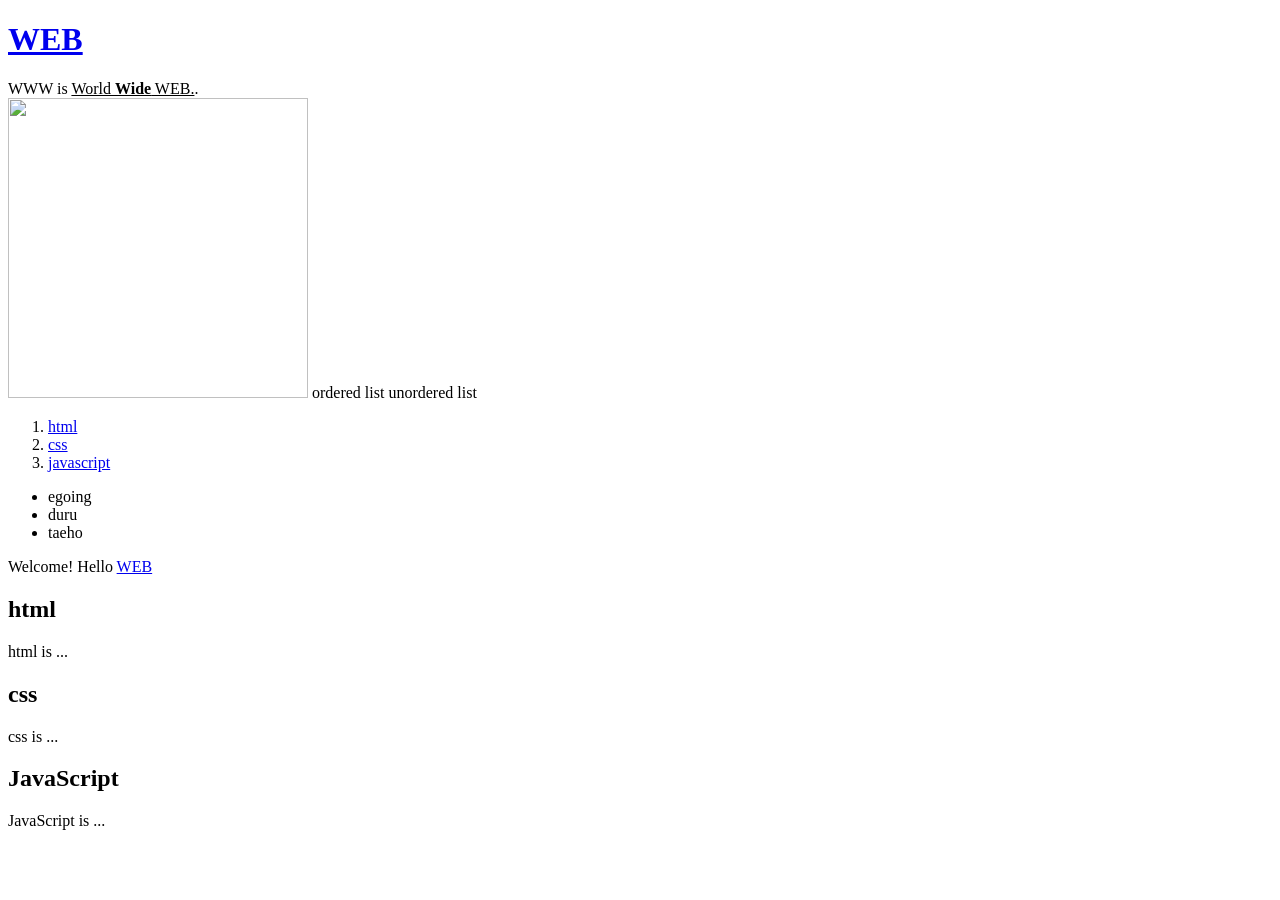
==== index.html @ 5579a559 "첫번째 작업" ====
<!doctype html>
<html>
<head>
    <title>WEB!!</title>
    <meta charset="utf-8">
</head>

<body>
    <h1><a href="index.html">WEB</a></h1>
    WWW is <u>World <Strong>Wide</Strong> WEB.</u>.<br>
    <img src="https://images.unsplash.com/photo-1553272725-086100aecf5e?ixlib=rb-1.2.1&ixid=MnwxMjA3fDF8MHxwaG90by1wYWdlfHx8fGVufDB8fHx8&auto=format&fit=crop&w=465&q=80" width="300" height="300">

    ordered list
    unordered list

    <ol>
        <li><a href="1.html">html</a></li>
        <li><a href="2.html">css</a></li>
        <li><a href="3.html">javascript</a></li>
    </ol>
    <ul>
        <li>egoing</li>
        <li>duru</li>
        <li>taeho</li>
    </ul>
    Welcome! Hello <a href="http://info.cern.ch/hypertext/WWW/TheProject.html">WEB</a>

    <h2>html</h2>
    html is ...

    <h2>css</h2>
    css is ...

    <h2>JavaScript</h2>
    JavaScript is ...
</body>
</html>
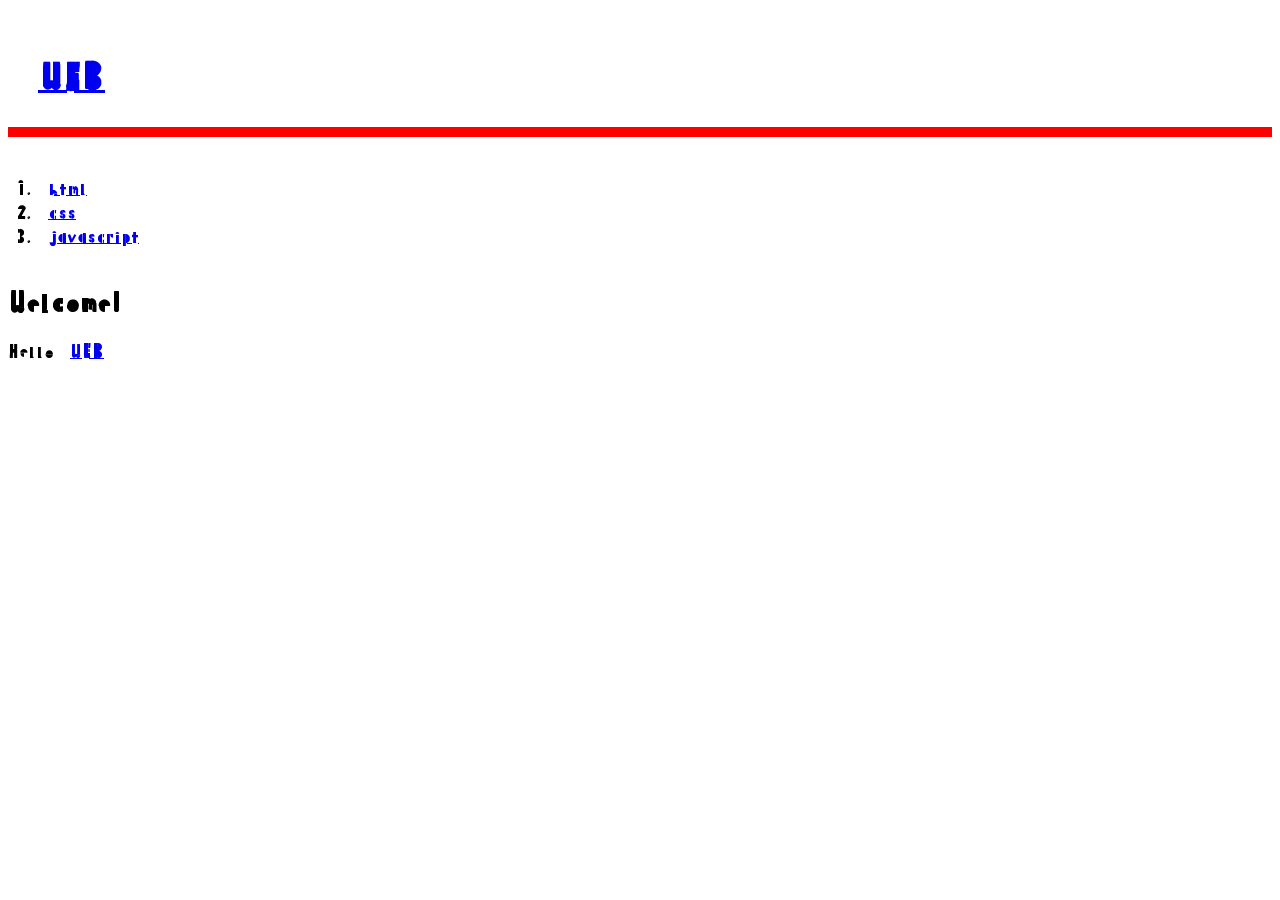
==== commit 04c140b5: "Add files via upload" ====
--- a/index.html
+++ b/index.html
@@ -3,35 +3,98 @@
 <head>
     <title>WEB!!</title>
     <meta charset="utf-8">
+    <style>
+        h1{
+            border-bottom:10px solid red;
+            padding:30px;
+        }
+
+        /* #container{
+            display:grid;
+            grid-template-columns:150px 1fr;
+        } */
+
+        /* @media all and (min-width: 480px){ 
+            body{
+                background-color:green;
+            }
+        }
+        
+        @media all and (max-width: 480px) {
+            body{
+                background-color:red;
+            } 
+        }*/
+
+        @media all and (min-width: 480px){ 
+            #container{
+                display:grid;
+                grid-template-columns:150px 1fr;
+        }
+        }
+
+        @media all and (max-width:480px){
+
+        }
+        
+        /* h1{
+        font-family: 'Palette Mosaic', cursive;
+        } */
+        body{
+            font-family: 'Palette Mosaic', cursive;
+        }
+
+   
+
+    </style>
+
+    <link rel="preconnect" href="https://fonts.googleapis.com">
+    <link rel="preconnect" href="https://fonts.gstatic.com" crossorigin>
+    <link href="https://fonts.googleapis.com/css2?family=Palette+Mosaic&display=swap" rel="stylesheet">
+
+
+
 </head>
 
 <body>
+    <!-- web title 밑줄 없애보기 -->
     <h1><a href="index.html">WEB</a></h1>
-    WWW is <u>World <Strong>Wide</Strong> WEB.</u>.<br>
-    <img src="https://images.unsplash.com/photo-1553272725-086100aecf5e?ixlib=rb-1.2.1&ixid=MnwxMjA3fDF8MHxwaG90by1wYWdlfHx8fGVufDB8fHx8&auto=format&fit=crop&w=465&q=80" width="300" height="300">
+    
 
-    ordered list
-    unordered list
+    <div id="container">
+        <ol>
+            <li><a href="1.html">html</a></li>
+            <li><a href="2.html">css</a></li>
+            <li><a href="3.html">javascript</a></li>
+        </ol>
+        
+        <br>
+        
+        <div>
+            <h2>Welcome!</h2>
+            Hello <a href="http://info.cern.ch/
+            hypertext/WWW/TheProject.html">WEB</a>
+        </div>
+    </div>
 
-    <ol>
-        <li><a href="1.html">html</a></li>
-        <li><a href="2.html">css</a></li>
-        <li><a href="3.html">javascript</a></li>
-    </ol>
-    <ul>
-        <li>egoing</li>
-        <li>duru</li>
-        <li>taeho</li>
-    </ul>
-    Welcome! Hello <a href="http://info.cern.ch/hypertext/WWW/TheProject.html">WEB</a>
 
-    <h2>html</h2>
-    html is ...
 
-    <h2>css</h2>
-    css is ...
+    <!-- 댓글창 -->
+    <div id="disqus_thread"></div><script>/**
+        *  RECOMMENDED CONFIGURATION VARIABLES: EDIT AND UNCOMMENT THE SECTION BELOW TO INSERT DYNAMIC VALUES FROM YOUR PLATFORM OR CMS.
+        *  LEARN WHY DEFINING THESE VARIABLES IS IMPORTANT: https://disqus.com/admin/universalcode/#configuration-variables    *//*
+        var disqus_config = function () {
+        this.page.url = PAGE_URL;  // Replace PAGE_URL with your page's canonical URL variable
+        this.page.identifier = PAGE_IDENTIFIER; // Replace PAGE_IDENTIFIER with your page's unique identifier variable
+        };
+        */
+        (function() { // DON'T EDIT BELOW THIS LINEvar d = document, s = d.createElement('script');
+        s.src = 'https://daegu-ai-school.disqus.com/embed.js';
+        s.setAttribute('data-timestamp', +new Date());
+        (d.head || d.body).appendChild(s);
+        })();
+    </script>
+    <noscript>Please enable JavaScript to view the <a href="https://disqus.com/?ref_noscript">comments powered by Disqus.</a></noscript>
 
-    <h2>JavaScript</h2>
-    JavaScript is ...
 </body>
 </html>
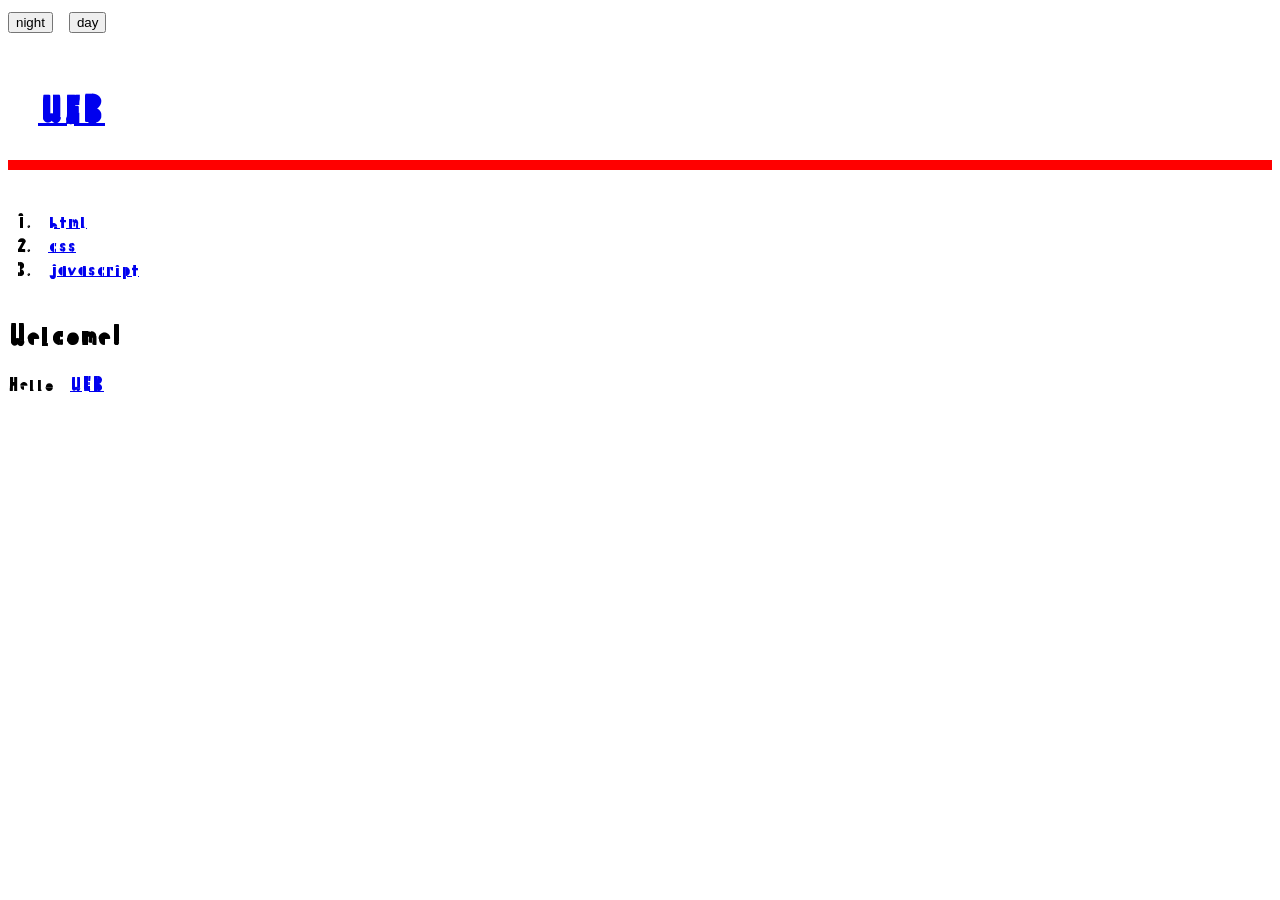
==== commit f0aa1b36: "Add files via upload" ====
--- a/index.html
+++ b/index.html
@@ -56,7 +56,17 @@
 
 </head>
 
+<!-- <body style="background-color: black; color: white;"> -->
 <body>
+    <input type="button" value="night" onclick="
+        document.querySelector('body').style.backgroundColor = 'black';
+        document.querySelector('body').style.color = 'white';
+    ">
+    <input type="button" value="day" onclick="
+        document.querySelector('body').style.backgroundColor = 'white';
+        document.querySelector('body').style.color = 'black';
+    ">
+    
     <!-- web title 밑줄 없애보기 -->
     <h1><a href="index.html">WEB</a></h1>
     
@@ -89,7 +99,7 @@
         };
         */
         (function() { // DON'T EDIT BELOW THIS LINEvar d = document, s = d.createElement('script');
-        s.src = 'https://daegu-ai-school.disqus.com/embed.js';
+        s.src = 'https://daegu-ai-school-web.disqus.com/embed.js';
         s.setAttribute('data-timestamp', +new Date());
         (d.head || d.body).appendChild(s);
         })();
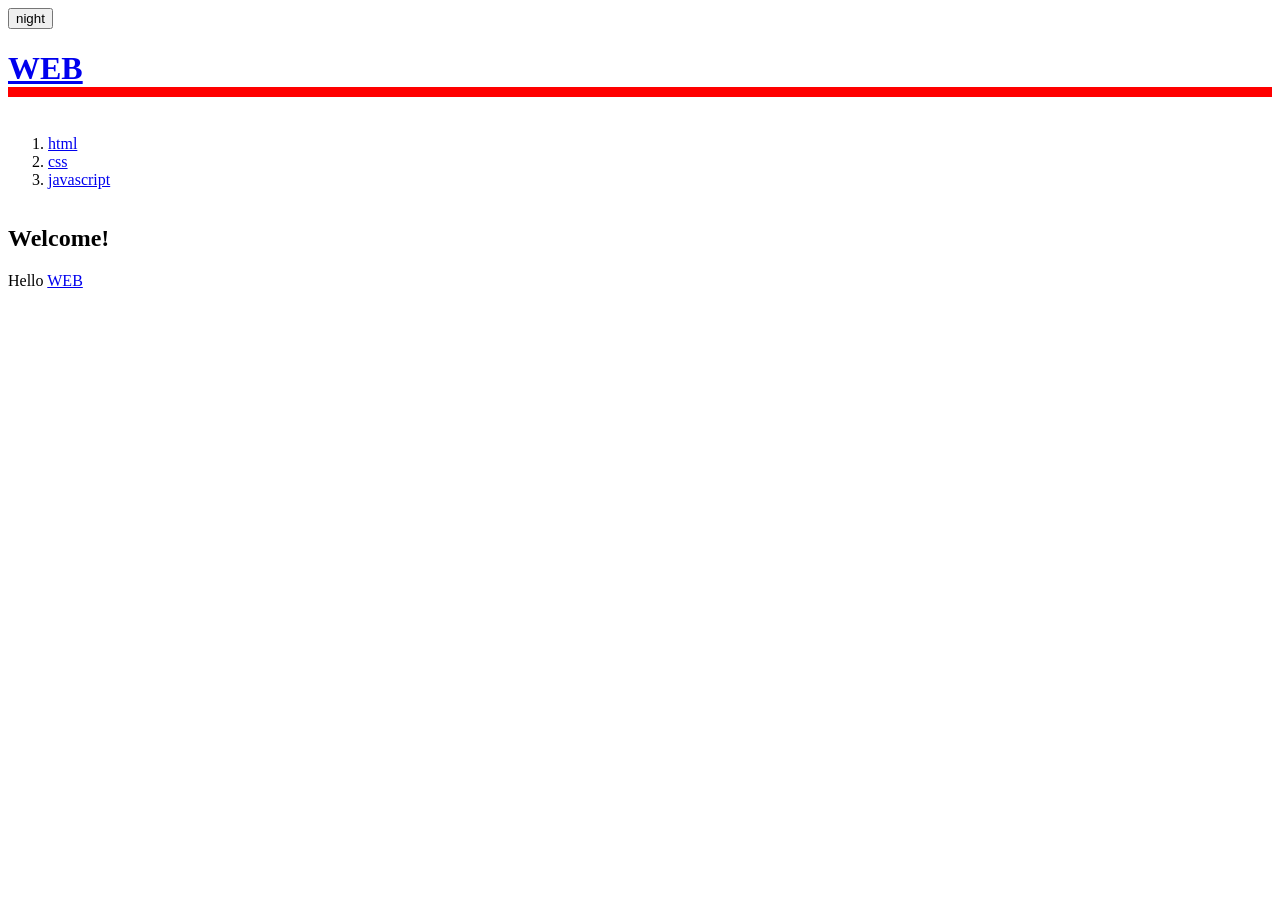
==== commit 3a9a87c6: "Add files via upload" ====
--- a/index.html
+++ b/index.html
@@ -3,50 +3,7 @@
 <head>
     <title>WEB!!</title>
     <meta charset="utf-8">
-    <style>
-        h1{
-            border-bottom:10px solid red;
-            padding:30px;
-        }
-
-        /* #container{
-            display:grid;
-            grid-template-columns:150px 1fr;
-        } */
-
-        /* @media all and (min-width: 480px){ 
-            body{
-                background-color:green;
-            }
-        }
-        
-        @media all and (max-width: 480px) {
-            body{
-                background-color:red;
-            } 
-        }*/
-
-        @media all and (min-width: 480px){ 
-            #container{
-                display:grid;
-                grid-template-columns:150px 1fr;
-        }
-        }
-
-        @media all and (max-width:480px){
-
-        }
-        
-        /* h1{
-        font-family: 'Palette Mosaic', cursive;
-        } */
-        body{
-            font-family: 'Palette Mosaic', cursive;
-        }
-
-   
-
-    </style>
+    <link rel="stylesheet" href="style.css">
 
     <link rel="preconnect" href="https://fonts.googleapis.com">
     <link rel="preconnect" href="https://fonts.gstatic.com" crossorigin>
@@ -59,18 +16,38 @@
 <!-- <body style="background-color: black; color: white;"> -->
 <body>
     <input type="button" value="night" onclick="
+        let btn = this;
+        if (btn.value==='night'){
+            document.querySelector('body').style.backgroundColor = 'black';
+            document.querySelector('body').style.color = 'white';
+            btn.value= 'day'
+            document.querySelector('#a1').style.color = 'white';
+            document.querySelector('#a2').style.color = 'white';
+            document.querySelector('#a3').style.color = 'white';
+            document.querySelector('#a4').style.color = 'white';
+        }else{
+            document.querySelector('body').style.backgroundColor = 'white';
+            document.querySelector('body').style.color = 'black';
+            btn.value='night';    
+            document.querySelector('#a1').style.color = 'black';
+            document.querySelector('#a2').style.color = 'black';
+            document.querySelector('#a3').style.color = 'black';
+            document.querySelector('#a4').style.color = 'black';
+
+        }
+    ">
+    
+    <!-- <input type="button" value="night" onclick="
         document.querySelector('body').style.backgroundColor = 'black';
         document.querySelector('body').style.color = 'white';
     ">
     <input type="button" value="day" onclick="
         document.querySelector('body').style.backgroundColor = 'white';
         document.querySelector('body').style.color = 'black';
-    ">
+    "> -->
     
     <!-- web title 밑줄 없애보기 -->
     <h1><a href="index.html">WEB</a></h1>
-    
-
     <div id="container">
         <ol>
             <li><a href="1.html">html</a></li>
--- a/style.css
+++ b/style.css
@@ -0,0 +1,11 @@
+/* body{
+    background-image:url("https://picsum.photos/1024");
+    background-size:cover;
+} */
+h1{
+border-bottom: 10px solid red !important;
+}
+#container{
+    display:grid;
+    grid-template-columns: 200px 1fr;
+}
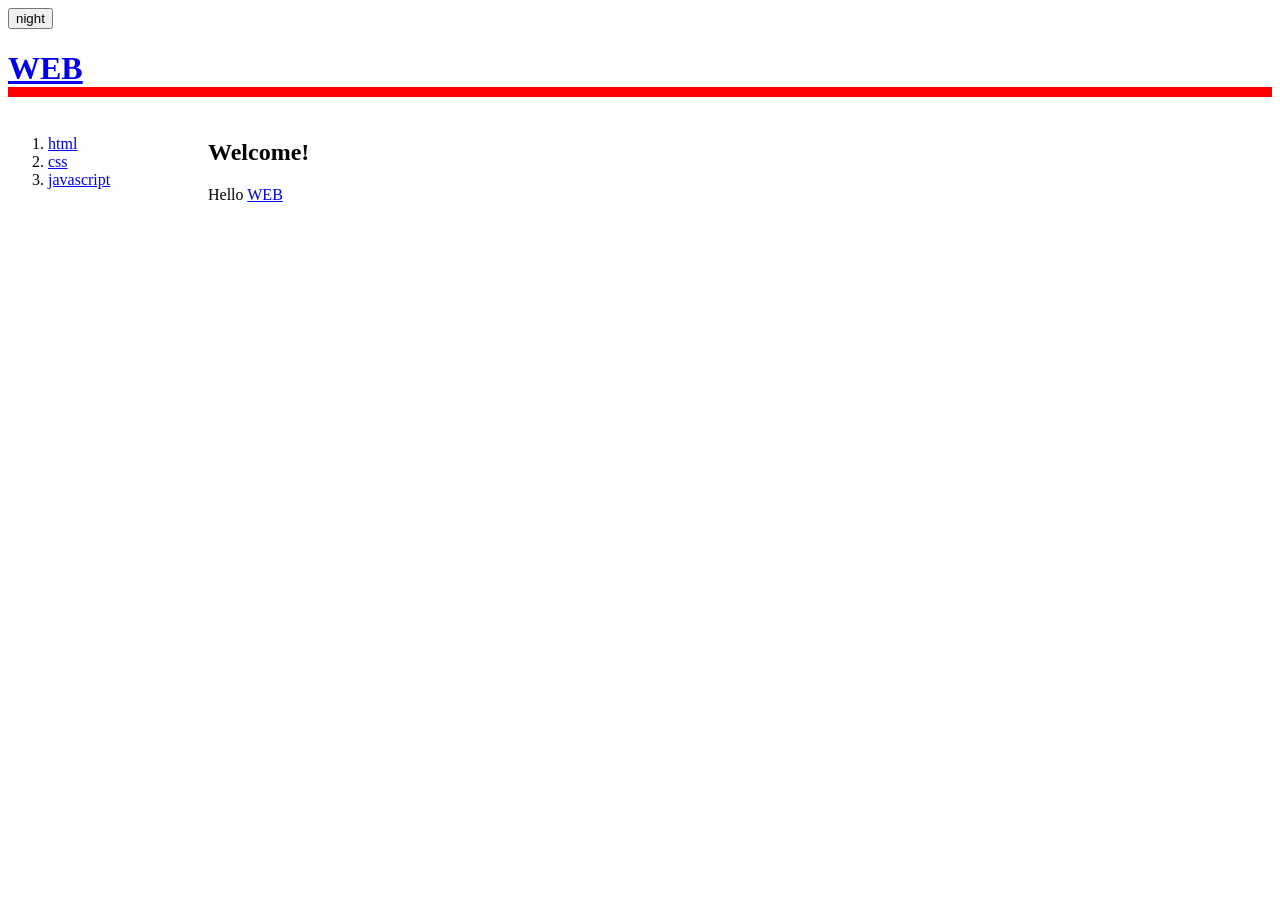
==== commit 291383f5: "Add files via upload" ====
--- a/index.html
+++ b/index.html
@@ -1,87 +1,96 @@
 <!doctype html>
 <html>
-<head>
-    <title>WEB!!</title>
-    <meta charset="utf-8">
-    <link rel="stylesheet" href="style.css">
+    <head>
+        <title>WEB!!</title>
+        <meta charset="utf-8">
+        <link rel="stylesheet" href="style.css">
 
-    <link rel="preconnect" href="https://fonts.googleapis.com">
-    <link rel="preconnect" href="https://fonts.gstatic.com" crossorigin>
-    <link href="https://fonts.googleapis.com/css2?family=Palette+Mosaic&display=swap" rel="stylesheet">
+        <link rel="preconnect" href="https://fonts.googleapis.com">
+        <link rel="preconnect" href="https://fonts.gstatic.com" crossorigin>
+        <link href="https://fonts.googleapis.com/css2?family=Palette+Mosaic&display=swap" rel="stylesheet">
 
 
 
-</head>
+    </head>
 
-<!-- <body style="background-color: black; color: white;"> -->
-<body>
-    <input type="button" value="night" onclick="
-        let btn = this;
-        if (btn.value==='night'){
+    <!-- <body style="background-color: black; color: white;"> -->
+    <body>
+        <script>
+            function night(){
+                document.querySelector('body').style.backgroundColor = 'black';
+                document.querySelector('body').style.color = 'white';
+                let as = document.querySelectorAll('a');
+                for(let i=0;i<as.length;i=i+1){
+                    as[i].style.color='white';
+                }
+            }
+        </script>
+
+        <script>
+            function day(){
+                document.querySelector('body').style.backgroundColor = 'white';
+                document.querySelector('body').style.color = 'black';
+                let as = document.querySelectorAll('a');
+                for(let i=0;i<as.length;i++){
+                    as[i].style.color='black';
+                }
+            }
+        </script>
+
+        <input type="button" value="night" onclick="
+            let btn = this;
+            if (btn.value==='night'){
+                night();
+                btn.value= 'day' 
+            }else{
+                day();
+                btn.value='night';
+            }
+        ">
+        
+        <!-- <input type="button" value="night" onclick="
             document.querySelector('body').style.backgroundColor = 'black';
             document.querySelector('body').style.color = 'white';
-            btn.value= 'day'
-            document.querySelector('#a1').style.color = 'white';
-            document.querySelector('#a2').style.color = 'white';
-            document.querySelector('#a3').style.color = 'white';
-            document.querySelector('#a4').style.color = 'white';
-        }else{
+        ">
+        <input type="button" value="day" onclick="
             document.querySelector('body').style.backgroundColor = 'white';
             document.querySelector('body').style.color = 'black';
-            btn.value='night';    
-            document.querySelector('#a1').style.color = 'black';
-            document.querySelector('#a2').style.color = 'black';
-            document.querySelector('#a3').style.color = 'black';
-            document.querySelector('#a4').style.color = 'black';
-
-        }
-    ">
-    
-    <!-- <input type="button" value="night" onclick="
-        document.querySelector('body').style.backgroundColor = 'black';
-        document.querySelector('body').style.color = 'white';
-    ">
-    <input type="button" value="day" onclick="
-        document.querySelector('body').style.backgroundColor = 'white';
-        document.querySelector('body').style.color = 'black';
-    "> -->
-    
-    <!-- web title 밑줄 없애보기 -->
-    <h1><a href="index.html">WEB</a></h1>
-    <div id="container">
-        <ol>
-            <li><a href="1.html">html</a></li>
-            <li><a href="2.html">css</a></li>
-            <li><a href="3.html">javascript</a></li>
-        </ol>
+        "> -->
         
-        <br>
-        
-        <div>
-            <h2>Welcome!</h2>
-            Hello <a href="http://info.cern.ch/
-            hypertext/WWW/TheProject.html">WEB</a>
+        <!-- web title 밑줄 없애보기 -->
+        <h1><a href="index.html">WEB</a></h1>
+        <div id="container">
+            <ol>
+                <li><a href="1.html">html</a></li>
+                <li><a href="2.html">css</a></li>
+                <li><a href="3.html">javascript</a></li>
+            </ol>
+            <!-- <br> -->
+            <div>
+                <h2>Welcome!</h2>
+                Hello <a href="http://info.cern.ch/
+                hypertext/WWW/TheProject.html">WEB</a>
+            </div>
         </div>
-    </div>
 
 
 
-    <!-- 댓글창 -->
-    <div id="disqus_thread"></div><script>/**
-        *  RECOMMENDED CONFIGURATION VARIABLES: EDIT AND UNCOMMENT THE SECTION BELOW TO INSERT DYNAMIC VALUES FROM YOUR PLATFORM OR CMS.
-        *  LEARN WHY DEFINING THESE VARIABLES IS IMPORTANT: https://disqus.com/admin/universalcode/#configuration-variables    *//*
-        var disqus_config = function () {
-        this.page.url = PAGE_URL;  // Replace PAGE_URL with your page's canonical URL variable
-        this.page.identifier = PAGE_IDENTIFIER; // Replace PAGE_IDENTIFIER with your page's unique identifier variable
-        };
-        */
-        (function() { // DON'T EDIT BELOW THIS LINEvar d = document, s = d.createElement('script');
-        s.src = 'https://daegu-ai-school-web.disqus.com/embed.js';
-        s.setAttribute('data-timestamp', +new Date());
-        (d.head || d.body).appendChild(s);
-        })();
-    </script>
-    <noscript>Please enable JavaScript to view the <a href="https://disqus.com/?ref_noscript">comments powered by Disqus.</a></noscript>
+        <!-- 댓글창 -->
+        <div id="disqus_thread"></div><script>/**
+            *  RECOMMENDED CONFIGURATION VARIABLES: EDIT AND UNCOMMENT THE SECTION BELOW TO INSERT DYNAMIC VALUES FROM YOUR PLATFORM OR CMS.
+            *  LEARN WHY DEFINING THESE VARIABLES IS IMPORTANT: https://disqus.com/admin/universalcode/#configuration-variables    *//*
+            var disqus_config = function () {
+            this.page.url = PAGE_URL;  // Replace PAGE_URL with your page's canonical URL variable
+            this.page.identifier = PAGE_IDENTIFIER; // Replace PAGE_IDENTIFIER with your page's unique identifier variable
+            };
+            */
+            (function() { // DON'T EDIT BELOW THIS LINEvar d = document, s = d.createElement('script');
+            s.src = 'https://daegu-ai-school-web.disqus.com/embed.js';
+            s.setAttribute('data-timestamp', +new Date());
+            (d.head || d.body).appendChild(s);
+            })();
+        </script>
+        <noscript>Please enable JavaScript to view the <a href="https://disqus.com/?ref_noscript">comments powered by Disqus.</a></noscript>
 
-</body>
+    </body>
 </html>
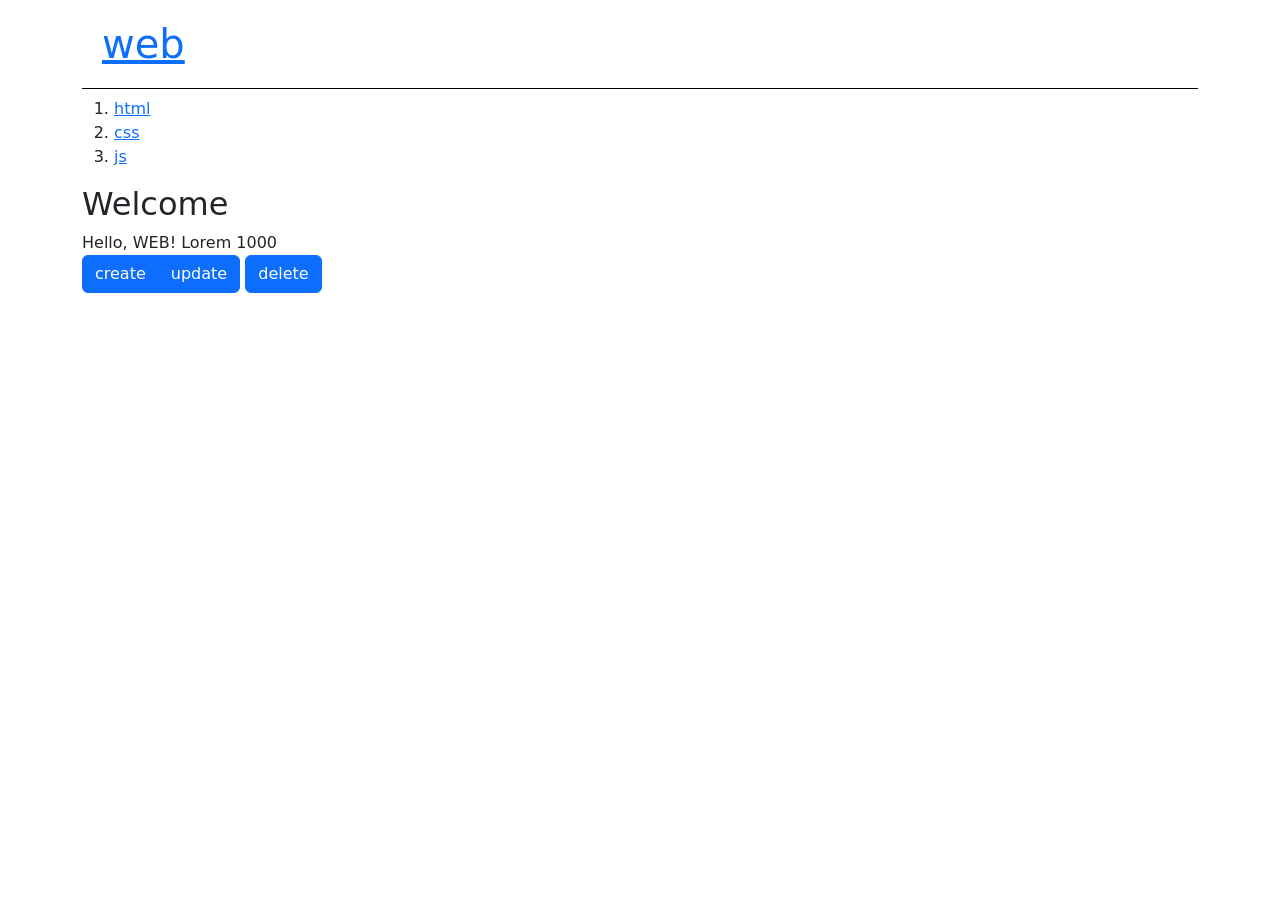
==== commit 0610f043: "Add files via upload" ====
--- a/index.html
+++ b/index.html
@@ -1,96 +1,74 @@
 <!doctype html>
 <html>
     <head>
-        <title>WEB!!</title>
-        <meta charset="utf-8">
-        <link rel="stylesheet" href="style.css">
+        <title>WEB</title>
+        <style>
+            h1{
+                border-bottom: 1px solid black;
+                padding: 20px;
+                font-size: 60px;
+            }
+        </style>
 
-        <link rel="preconnect" href="https://fonts.googleapis.com">
-        <link rel="preconnect" href="https://fonts.gstatic.com" crossorigin>
-        <link href="https://fonts.googleapis.com/css2?family=Palette+Mosaic&display=swap" rel="stylesheet">
+        <!-- CSS only -->
+        <link href="https://cdn.jsdelivr.net/npm/bootstrap@5.1.3/dist/css/bootstrap.min.css" 
+            rel="stylesheet" integrity="sha384-1BmE4kWBq78iYhFldvKuhfTAU6auU8tT94WrHftjDbrCEXSU1oBoqyl2QvZ6jIW3" 
+            crossorigin="anonymous">
+        
+        <!-- JavaScript Bundle with Popper -->
+        <script src="https://cdn.jsdelivr.net/npm/bootstrap@5.1.3/dist/js/bootstrap.bundle.min.js" 
+            integrity="sha384-ka7Sk0Gln4gmtz2MlQnikT1wXgYsOg+OMhuP+IlRH9sENBO0LRn5q+8nbTov4+1p" 
+            crossorigin="anonymous">
+        </script>
+    </head>
+
+    <body class = "container">
+        <h1><a href="index2.html">web</a></h1>
+        <ol>
+            <li><a href="1.html">html</a></li>
+            <li><a href="2.html">css</a></li>
+            <li><a href="3.html">js</a></li>
+        </ol>
+        <h2>Welcome</h2>
+        Hello, WEB! Lorem 1000
+
+        <br>
+        <div class="btn-group"> 
+            <a href="/create/" class="btn btn-primary">create</a>
+            <a href="/update/" class="btn btn-primary">update</a>
+        </div>
+
+        <a href="/delete/" class="btn btn-primary">delete</a>
+
+        <br><br>
+        <iframe width="560" 
+            height="315" 
+            src="https://www.youtube.com/embed/YnH6ewiZNkE" 
+            title="YouTube video player" 
+            frameborder="0" 
+            allow="accelerometer; autoplay; clipboard-write; encrypted-media; gyroscope; picture-in-picture" allowfullscreen>
+        </iframe>
 
 
+        <!-- * 카카오맵 - 지도퍼가기 -->
+<!-- 1. 지도 노드 -->
+<div id="daumRoughmapContainer1648555279417" class="root_daum_roughmap root_daum_roughmap_landing"></div>
 
-    </head>
+<!--
+	2. 설치 스크립트
+	* 지도 퍼가기 서비스를 2개 이상 넣을 경우, 설치 스크립트는 하나만 삽입합니다.
+-->
+<script charset="UTF-8" class="daum_roughmap_loader_script" src="https://ssl.daumcdn.net/dmaps/map_js_init/roughmapLoader.js"></script>
 
-    <!-- <body style="background-color: black; color: white;"> -->
-    <body>
-        <script>
-            function night(){
-                document.querySelector('body').style.backgroundColor = 'black';
-                document.querySelector('body').style.color = 'white';
-                let as = document.querySelectorAll('a');
-                for(let i=0;i<as.length;i=i+1){
-                    as[i].style.color='white';
-                }
-            }
-        </script>
-
-        <script>
-            function day(){
-                document.querySelector('body').style.backgroundColor = 'white';
-                document.querySelector('body').style.color = 'black';
-                let as = document.querySelectorAll('a');
-                for(let i=0;i<as.length;i++){
-                    as[i].style.color='black';
-                }
-            }
-        </script>
-
-        <input type="button" value="night" onclick="
-            let btn = this;
-            if (btn.value==='night'){
-                night();
-                btn.value= 'day' 
-            }else{
-                day();
-                btn.value='night';
-            }
-        ">
-        
-        <!-- <input type="button" value="night" onclick="
-            document.querySelector('body').style.backgroundColor = 'black';
-            document.querySelector('body').style.color = 'white';
-        ">
-        <input type="button" value="day" onclick="
-            document.querySelector('body').style.backgroundColor = 'white';
-            document.querySelector('body').style.color = 'black';
-        "> -->
-        
-        <!-- web title 밑줄 없애보기 -->
-        <h1><a href="index.html">WEB</a></h1>
-        <div id="container">
-            <ol>
-                <li><a href="1.html">html</a></li>
-                <li><a href="2.html">css</a></li>
-                <li><a href="3.html">javascript</a></li>
-            </ol>
-            <!-- <br> -->
-            <div>
-                <h2>Welcome!</h2>
-                Hello <a href="http://info.cern.ch/
-                hypertext/WWW/TheProject.html">WEB</a>
-            </div>
-        </div>
-
-
-
-        <!-- 댓글창 -->
-        <div id="disqus_thread"></div><script>/**
-            *  RECOMMENDED CONFIGURATION VARIABLES: EDIT AND UNCOMMENT THE SECTION BELOW TO INSERT DYNAMIC VALUES FROM YOUR PLATFORM OR CMS.
-            *  LEARN WHY DEFINING THESE VARIABLES IS IMPORTANT: https://disqus.com/admin/universalcode/#configuration-variables    *//*
-            var disqus_config = function () {
-            this.page.url = PAGE_URL;  // Replace PAGE_URL with your page's canonical URL variable
-            this.page.identifier = PAGE_IDENTIFIER; // Replace PAGE_IDENTIFIER with your page's unique identifier variable
-            };
-            */
-            (function() { // DON'T EDIT BELOW THIS LINEvar d = document, s = d.createElement('script');
-            s.src = 'https://daegu-ai-school-web.disqus.com/embed.js';
-            s.setAttribute('data-timestamp', +new Date());
-            (d.head || d.body).appendChild(s);
-            })();
-        </script>
-        <noscript>Please enable JavaScript to view the <a href="https://disqus.com/?ref_noscript">comments powered by Disqus.</a></noscript>
+<!-- 3. 실행 스크립트 -->
+<script charset="UTF-8">
+	new daum.roughmap.Lander({
+		"timestamp" : "1648555279417",
+		"key" : "29ni4",
+		"mapWidth" : "640",
+		"mapHeight" : "360"
+	}).render();
+</script>
 
     </body>
 </html>
